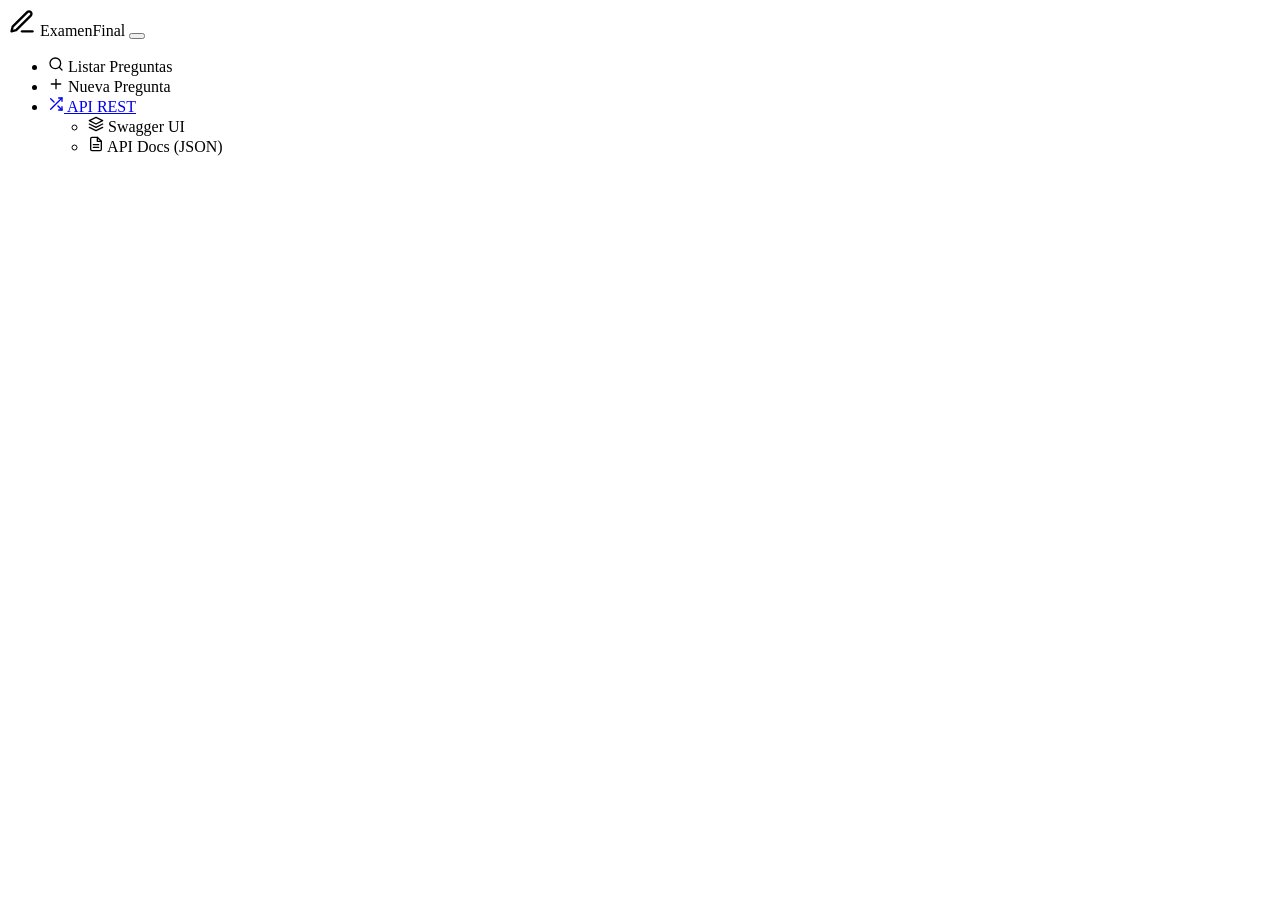
==== src/main/resources/templates/fragments/menu.html @ ae1c2116 "Initial commit - Spring Boot Maven project" ====
<!DOCTYPE html>
<html xmlns:th="http://www.thymeleaf.org" lang="es"
      th:fragment="navbar">
<body>
<nav class="navbar navbar-expand-lg navbar-dark navbar-custom mb-4">
    <div class="container">
        <a class="navbar-brand d-flex align-items-center" th:href="@{/}">
            <svg width="28" height="28" viewBox="0 0 24 24" fill="none" stroke="currentColor" stroke-width="2" stroke-linecap="round" stroke-linejoin="round" class="me-2">
                <path d="M12 20h9"></path>
                <path d="M16.5 3.5a2.121 2.121 0 0 1 3 3L7 19l-4 1 1-4L16.5 3.5z"></path>
            </svg>
            ExamenFinal
        </a>
        <button class="navbar-toggler" type="button" data-bs-toggle="collapse"
                data-bs-target="#navbarNav" aria-controls="navbarNav"
                aria-expanded="false" aria-label="Abrir menú">
            <span class="navbar-toggler-icon"></span>
        </button>
        <div class="collapse navbar-collapse" id="navbarNav">
            <ul class="navbar-nav ms-auto">
                <li class="nav-item">
                    <a class="nav-link" th:href="@{/preguntas}">
                        <svg width="16" height="16" viewBox="0 0 24 24" fill="none" stroke="currentColor" stroke-width="2" stroke-linecap="round" stroke-linejoin="round" class="me-1"><circle cx="11" cy="11" r="8"/><path d="m21 21-4.3-4.3"/></svg>
                        Listar Preguntas
                    </a>
                </li>
                <li class="nav-item">
                    <a class="nav-link" th:href="@{/preguntas/nueva}">
                        <svg width="16" height="16" viewBox="0 0 24 24" fill="none" stroke="currentColor" stroke-width="2" stroke-linecap="round" stroke-linejoin="round" class="me-1"><line x1="12" y1="5" x2="12" y2="19"/><line x1="5" y1="12" x2="19" y2="12"/></svg>
                        Nueva Pregunta
                    </a>
                </li>
                <li class="nav-item dropdown">
                    <a class="nav-link dropdown-toggle" href="#" role="button" data-bs-toggle="dropdown" aria-expanded="false">
                        <svg width="16" height="16" viewBox="0 0 24 24" fill="none" stroke="currentColor" stroke-width="2" stroke-linecap="round" stroke-linejoin="round" class="me-1"><polyline points="16 3 21 3 21 8"/><line x1="4" y1="20" x2="21" y2="3"/><polyline points="21 16 21 21 16 21"/><line x1="15" y1="15" x2="21" y2="21"/><line x1="4" y1="4" x2="9" y2="9"/></svg>
                        API REST
                    </a>
                    <ul class="dropdown-menu dropdown-menu-end">
                        <li><a class="dropdown-item" th:href="@{/swagger-ui.html}">
                            <svg width="16" height="16" viewBox="0 0 24 24" fill="none" stroke="currentColor" stroke-width="2" stroke-linecap="round" stroke-linejoin="round" class="me-2"><path d="M12 2L2 7l10 5 10-5-10-5z"/><path d="M2 17l10 5 10-5"/><path d="M2 12l10 5 10-5"/></svg>
                            Swagger UI
                        </a></li>
                        <li><a class="dropdown-item" th:href="@{/v3/api-docs}" target="_blank">
                            <svg width="16" height="16" viewBox="0 0 24 24" fill="none" stroke="currentColor" stroke-width="2" stroke-linecap="round" stroke-linejoin="round" class="me-2"><path d="M14 2H6a2 2 0 0 0-2 2v16a2 2 0 0 0 2 2h12a2 2 0 0 0 2-2V8z"/><polyline points="14 2 14 8 20 8"/><line x1="16" y1="13" x2="8" y2="13"/><line x1="16" y1="17" x2="8" y2="17"/></svg>
                            API Docs (JSON)
                        </a></li>
                    </ul>
                </li>
            </ul>
        </div>
    </div>
</nav>
</body>
</html>
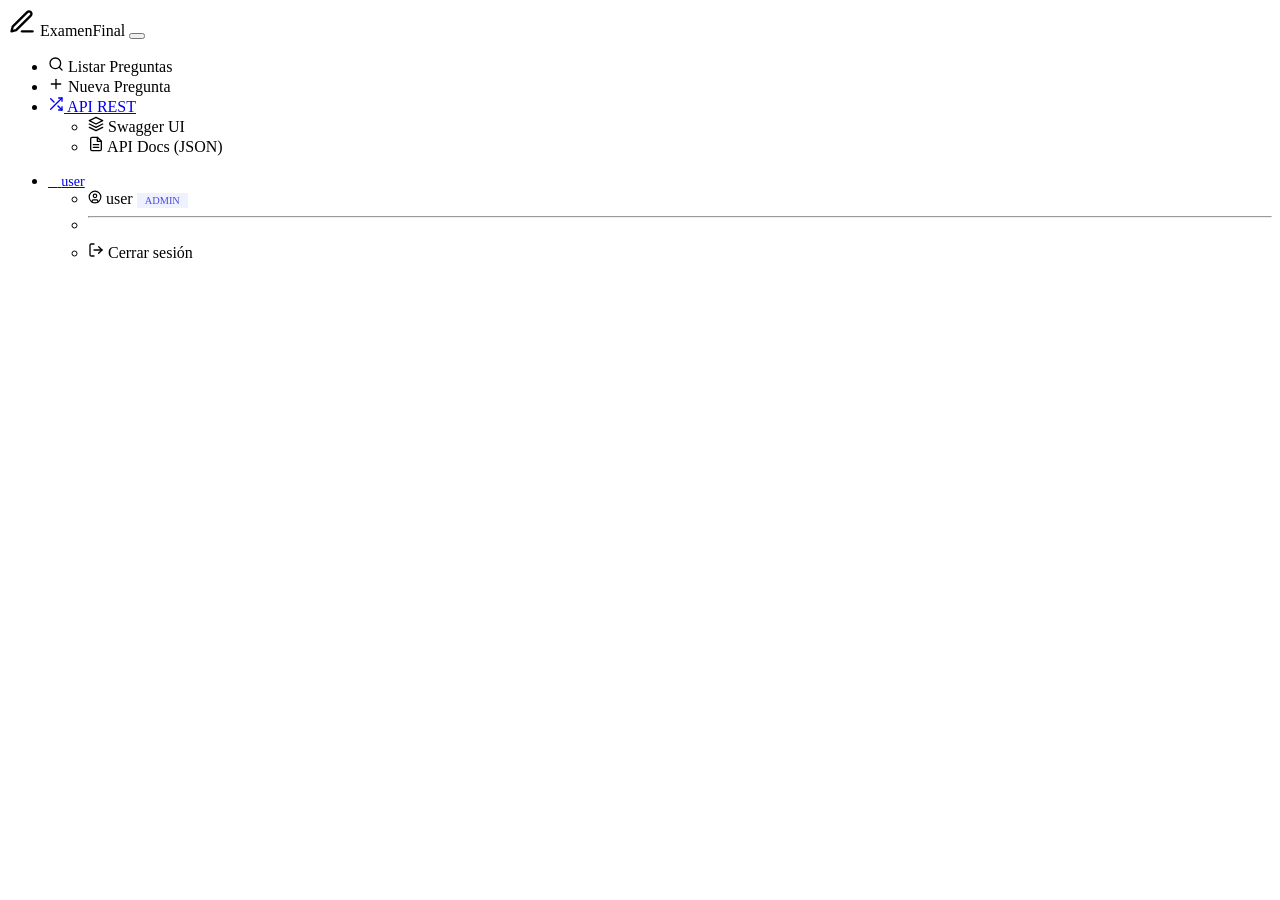
==== commit 8f885467: "feat: implementar seguridad JWT, perfiles de entorno, dockerización y pipeline de CI" ====
--- a/src/main/resources/templates/fragments/menu.html
+++ b/src/main/resources/templates/fragments/menu.html
@@ -17,7 +17,7 @@
             <span class="navbar-toggler-icon"></span>
         </button>
         <div class="collapse navbar-collapse" id="navbarNav">
-            <ul class="navbar-nav ms-auto">
+            <ul class="navbar-nav me-auto">
                 <li class="nav-item">
                     <a class="nav-link" th:href="@{/preguntas}">
                         <svg width="16" height="16" viewBox="0 0 24 24" fill="none" stroke="currentColor" stroke-width="2" stroke-linecap="round" stroke-linejoin="round" class="me-1"><circle cx="11" cy="11" r="8"/><path d="m21 21-4.3-4.3"/></svg>
@@ -35,7 +35,7 @@
                         <svg width="16" height="16" viewBox="0 0 24 24" fill="none" stroke="currentColor" stroke-width="2" stroke-linecap="round" stroke-linejoin="round" class="me-1"><polyline points="16 3 21 3 21 8"/><line x1="4" y1="20" x2="21" y2="3"/><polyline points="21 16 21 21 16 21"/><line x1="15" y1="15" x2="21" y2="21"/><line x1="4" y1="4" x2="9" y2="9"/></svg>
                         API REST
                     </a>
-                    <ul class="dropdown-menu dropdown-menu-end">
+                    <ul class="dropdown-menu">
                         <li><a class="dropdown-item" th:href="@{/swagger-ui.html}">
                             <svg width="16" height="16" viewBox="0 0 24 24" fill="none" stroke="currentColor" stroke-width="2" stroke-linecap="round" stroke-linejoin="round" class="me-2"><path d="M12 2L2 7l10 5 10-5-10-5z"/><path d="M2 17l10 5 10-5"/><path d="M2 12l10 5 10-5"/></svg>
                             Swagger UI
@@ -47,6 +47,32 @@
                     </ul>
                 </li>
             </ul>
+            <ul class="navbar-nav" th:if="${#authentication != null && !#authentication.name.equals('anonymousUser')}">
+                <li class="nav-item dropdown">
+                    <a class="nav-link dropdown-toggle d-flex align-items-center" href="#" role="button" data-bs-toggle="dropdown" aria-expanded="false">
+                        <span class="d-flex align-items-center justify-content-center rounded-circle me-2" style="width:32px;height:32px;background:var(--accent);color:#fff;font-size:0.8rem;font-weight:600;" th:text="${#authentication.name.charAt(0)}">U</span>
+                        <span th:text="${#authentication.name}" class="fw-medium" style="font-size:0.88rem;">user</span>
+                    </a>
+                    <ul class="dropdown-menu dropdown-menu-end">
+                        <li>
+                            <span class="dropdown-item-text small text-muted">
+                                <svg width="14" height="14" viewBox="0 0 24 24" fill="none" stroke="currentColor" stroke-width="2" stroke-linecap="round" stroke-linejoin="round" class="me-1"><circle cx="12" cy="12" r="10"/><circle cx="12" cy="10" r="3"/><path d="M7 20.662V19a2 2 0 0 1 2-2h6a2 2 0 0 1 2 2v1.662"/></svg>
+                                <span th:text="${#authentication.name}">user</span>
+                                <span class="badge-pill-soft ms-1" style="background:#eef2ff;color:#4f46e5;font-size:0.65rem;padding:0.15rem 0.5rem;">
+                                    <span th:each="auth : ${#authentication.authorities}" th:text="${auth.authority.replace('ROLE_','')}" th:if="${auth.authority.startsWith('ROLE_')}">ADMIN</span>
+                                </span>
+                            </span>
+                        </li>
+                        <li><hr class="dropdown-divider"></li>
+                        <li>
+                            <a class="dropdown-item text-danger" th:href="@{/logout}">
+                                <svg width="16" height="16" viewBox="0 0 24 24" fill="none" stroke="currentColor" stroke-width="2" stroke-linecap="round" stroke-linejoin="round" class="me-2"><path d="M9 21H5a2 2 0 0 1-2-2V5a2 2 0 0 1 2-2h4"/><polyline points="16 17 21 12 16 7"/><line x1="21" y1="12" x2="9" y2="12"/></svg>
+                                Cerrar sesión
+                            </a>
+                        </li>
+                    </ul>
+                </li>
+            </ul>
         </div>
     </div>
 </nav>
